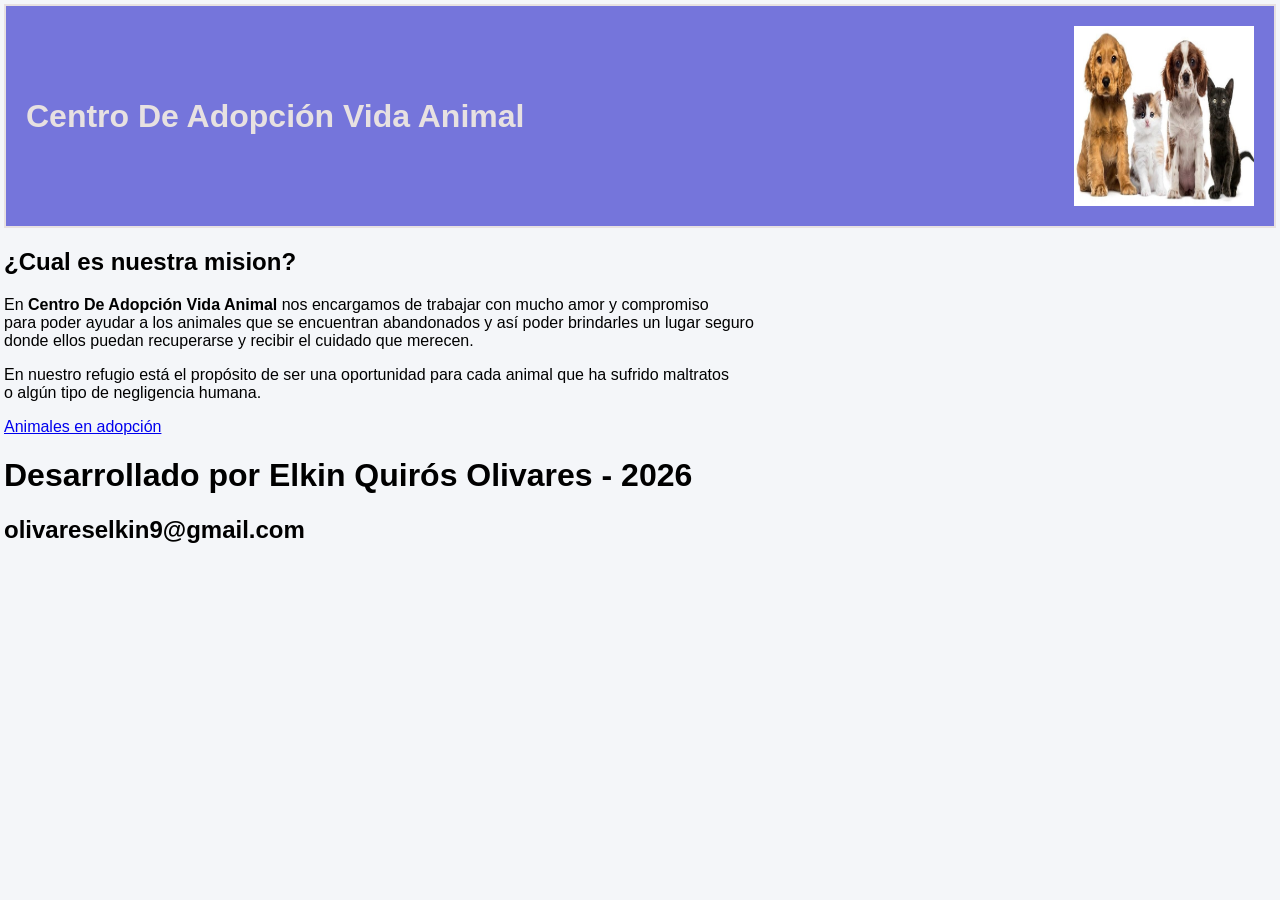
==== Proyecto_Elkin_Quiros/index.html @ 91556fff "Primer subida limpia" ====
<!DOCTYPE html>
<html lang="en">

<head>
    <meta charset="UTF-8">
    <meta name="viewport" content="width=device-width, initial-scale=1.0">
    <title>Refugio</title>
    <link rel="stylesheet" href="styles.css">
</head>

<body>
    <header>
        <h1>Centro De Adopción Vida Animal</h1>
        <img id="imagen" src="Imagen_Portada.jpeg" alt="">
    </header>

<div id="cajap"> 
    <h2>¿Cual es nuestra mision?</h2>
    <p>En <strong>Centro De Adopción Vida Animal</strong> nos encargamos de trabajar con mucho amor y compromiso <br>
        para poder ayudar a los animales que se encuentran abandonados y así poder brindarles un lugar seguro <br>
        donde ellos puedan recuperarse y recibir el cuidado que merecen.</p>
    <p>En nuestro refugio está el propósito de ser una oportunidad para cada animal que ha sufrido maltratos <br>
        o algún tipo de negligencia humana.</p></div>

    <a href="adopcion.html" id="boton">
        Animales en adopción
    </a>
    <br>


        <footer>
            <h1>Desarrollado por Elkin Quirós Olivares - 2026</h1>
            <h2>olivareselkin9@gmail.com</h2>
        </footer>
 
</body>

</html>
---- Proyecto_Elkin_Quiros/styles.css ----
body{
    margin: 4px;
    background-color:rgb(244, 246, 249);
    font-family: Arial, Helvetica, sans-serif;
}

header {
    display: flex;
    align-items: center;
    justify-content: space-between;
    padding: 20px;
    background-color: rgb(117, 117, 219);
    color: rgb(231, 225, 225);
    border: 2px solid;


     
}



#imagen {
    width: 180px;
    height: 180px;
    
}

.animales {
    display: flex;
    flex-wrap: wrap;        
    justify-content: center; 
    gap: 70px;               
    padding: 20px;
}


.perro1 {
    display: flex;
    flex-direction: column;
    align-items: center;
    width: 300px;             
    padding: 20px;
    background-color: rgb(222, 222, 231);
    color: rgb(59, 54, 54);
    border: 2px solid black;
    border-radius: 10px;    
}

.perroi {
    width: 300px;
    height: 300px;
    object-fit: cover; 
    border-radius: 10px; 
}

.perro2 {
    display: flex;
    flex-direction: column;
    align-items: center;
    width: 300px;              
    padding: 20px;
    background-color: rgb(222, 222, 231);
    color: rgb(59, 54, 54);
    border: 2px solid black;
    border-radius: 10px;    
}
.perroi2 {
    width: 300px;
    height: 300px;
    object-fit: cover; 
    border-radius: 10px; 
}
.perro3 {
    display: flex;
    flex-direction: column;
    align-items: center;
    width: 300px;              
    padding: 20px;
    background-color: rgb(222, 222, 231);
    color: rgb(59, 54, 54);
    border: 2px solid black;
    border-radius: 10px;    
}
.perroi3 {
    width: 300px;
    height: 300px;
    object-fit: cover; 
    border-radius: 10px;
}
.gato1 {
    display: flex;
    flex-direction: column;
    align-items: center;
    width: 300px;              
    padding: 20px;
    background-color: rgb(222, 222, 231);
    color: rgb(59, 54, 54);
    border: 2px solid black;
    border-radius: 10px;    
}
.gatoi1 {
    width: 300px;
    height: 300px;
    object-fit: cover; 
    border-radius: 10px;
}

.gato2 {
    display: flex;
    flex-direction: column;
    align-items: center;
    width: 300px;              
    padding: 20px;
    background-color: rgb(222, 222, 231);
    color: rgb(59, 54, 54);
    border: 2px solid black;
    border-radius: 10px;    
}
.gatoi2 {
    width: 300px;
    height: 300px;
    object-fit: cover; 
    border-radius: 10px;
}

.gato3 {
    display: flex;
    flex-direction: column;
    align-items: center;
    width: 300px;              
    padding: 20px;
    background-color: rgb(222, 222, 231);
    color: rgb(59, 54, 54);
    border: 2px solid black;
    border-radius: 10px;    
}
.gatoi3 {
    width: 300px;
    height: 300px;
    object-fit: cover; 
    border-radius: 10px;
}
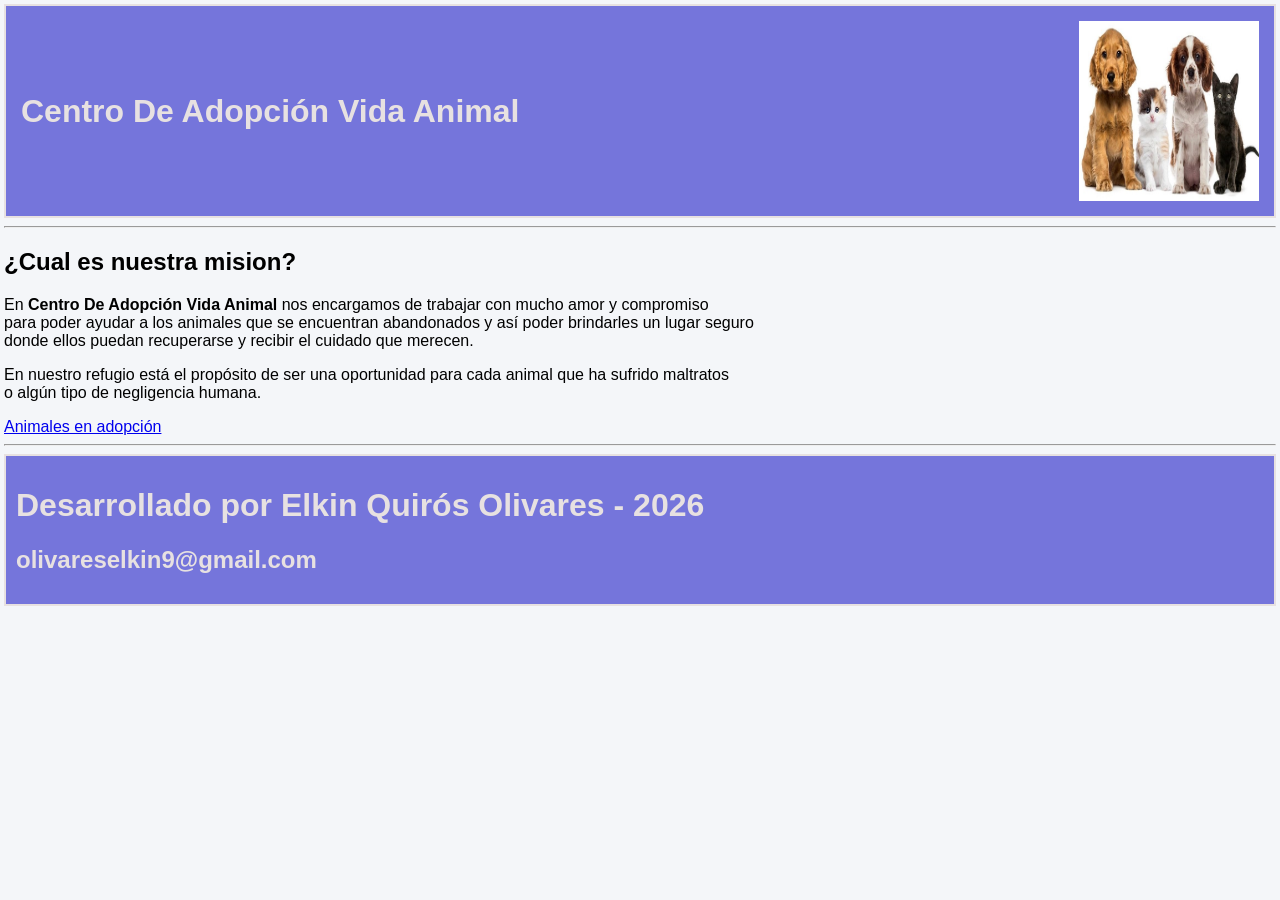
==== commit 517f61ae: "Configurando un poco" ====
--- a/Proyecto_Elkin_Quiros/index.html
+++ b/Proyecto_Elkin_Quiros/index.html
@@ -13,19 +13,21 @@
         <h1>Centro De Adopción Vida Animal</h1>
         <img id="imagen" src="Imagen_Portada.jpeg" alt="">
     </header>
-
+<hr>
 <div id="cajap"> 
     <h2>¿Cual es nuestra mision?</h2>
     <p>En <strong>Centro De Adopción Vida Animal</strong> nos encargamos de trabajar con mucho amor y compromiso <br>
         para poder ayudar a los animales que se encuentran abandonados y así poder brindarles un lugar seguro <br>
         donde ellos puedan recuperarse y recibir el cuidado que merecen.</p>
     <p>En nuestro refugio está el propósito de ser una oportunidad para cada animal que ha sufrido maltratos <br>
-        o algún tipo de negligencia humana.</p></div>
+        o algún tipo de negligencia humana.</p>
+    
+    </div>
 
     <a href="adopcion.html" id="boton">
         Animales en adopción
     </a>
-    <br>
+   <hr>
 
 
         <footer>
--- a/Proyecto_Elkin_Quiros/styles.css
+++ b/Proyecto_Elkin_Quiros/styles.css
@@ -8,7 +8,17 @@
     display: flex;
     align-items: center;
     justify-content: space-between;
-    padding: 20px;
+    padding: 15px;
+    background-color: rgb(117, 117, 219);
+    color: rgb(231, 225, 225);
+    border: 2px solid;
+
+
+     
+}
+
+footer {
+    padding: 10px;
     background-color: rgb(117, 117, 219);
     color: rgb(231, 225, 225);
     border: 2px solid;
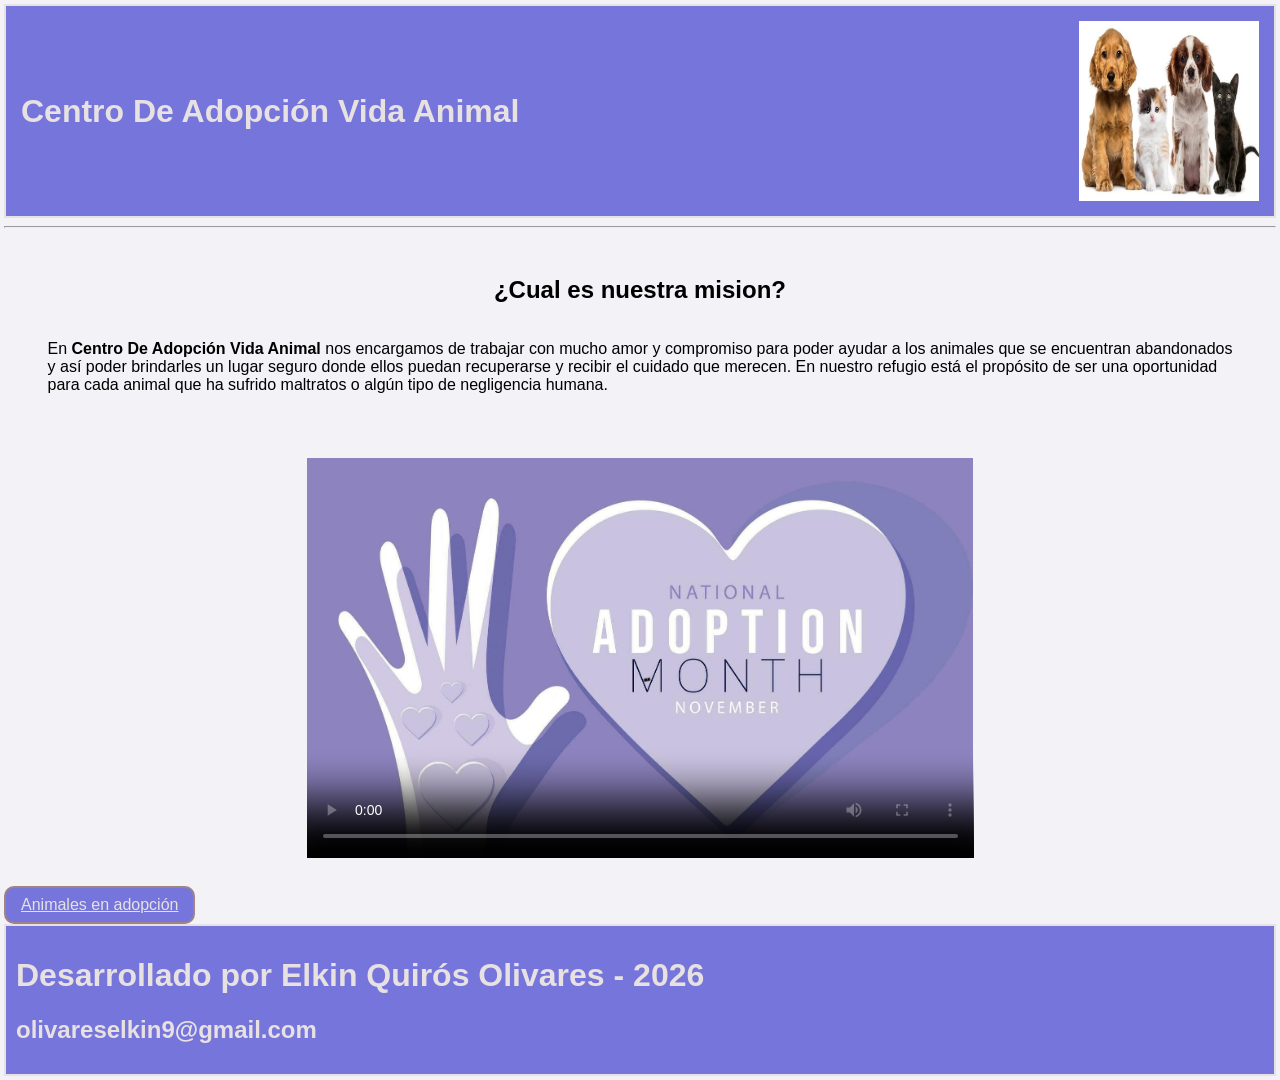
==== commit 4320cbfb: ""git commit -m "Agregue un video de mascotas, un poster y modifique el index.html y styles.css"" par" ====
--- a/Proyecto_Elkin_Quiros/index.html
+++ b/Proyecto_Elkin_Quiros/index.html
@@ -13,28 +13,36 @@
         <h1>Centro De Adopción Vida Animal</h1>
         <img id="imagen" src="Imagen_Portada.jpeg" alt="">
     </header>
-<hr>
-<div id="cajap"> 
-    <h2>¿Cual es nuestra mision?</h2>
-    <p>En <strong>Centro De Adopción Vida Animal</strong> nos encargamos de trabajar con mucho amor y compromiso <br>
-        para poder ayudar a los animales que se encuentran abandonados y así poder brindarles un lugar seguro <br>
-        donde ellos puedan recuperarse y recibir el cuidado que merecen.</p>
-    <p>En nuestro refugio está el propósito de ser una oportunidad para cada animal que ha sufrido maltratos <br>
-        o algún tipo de negligencia humana.</p>
-    
+    <hr>
+    <div id="cajap">
+        <h2>¿Cual es nuestra mision?</h2>
+        <p>En <strong>Centro De Adopción Vida Animal</strong> nos encargamos de trabajar con mucho amor y compromiso
+            para poder ayudar a los animales que se encuentran abandonados <br>y así poder brindarles un lugar seguro
+            donde ellos puedan recuperarse y recibir el cuidado que merecen. En nuestro refugio está el propósito de ser
+            una oportunidad <br> para cada animal que ha sufrido maltratos
+            o algún tipo de negligencia humana.</p>
     </div>
+<br>
+    <div id="video">
+        <video controls poster="poster.jpg">
+            <source src="Video_mascotas.mp4" type="video/mp4">
 
-    <a href="adopcion.html" id="boton">
+        </video>
+</div>
+      <br>
+
+       <a href="adopcion.html" id="boton">
         Animales en adopción
     </a>
-   <hr>
+   
+    <br>
 
 
-        <footer>
-            <h1>Desarrollado por Elkin Quirós Olivares - 2026</h1>
-            <h2>olivareselkin9@gmail.com</h2>
-        </footer>
- 
+    <footer>
+        <h1>Desarrollado por Elkin Quirós Olivares - 2026</h1>
+        <h2>olivareselkin9@gmail.com</h2>
+    </footer>
+
 </body>
 
 </html>
--- a/Proyecto_Elkin_Quiros/styles.css
+++ b/Proyecto_Elkin_Quiros/styles.css
@@ -1,6 +1,6 @@
-body{
+body {
     margin: 4px;
-    background-color:rgb(244, 246, 249);
+    background-color: rgb(242, 242, 247);
     font-family: Arial, Helvetica, sans-serif;
 }
 
@@ -14,7 +14,7 @@
     border: 2px solid;
 
 
-     
+
 }
 
 footer {
@@ -24,7 +24,33 @@
     border: 2px solid;
 
 
-     
+
+}
+
+#cajap {
+    display: flex;
+    flex-direction: column;
+    align-items: center;
+    padding: 20px;
+
+}
+
+#video {
+    display: flex;
+   
+    height: 400px;
+    justify-content: center;
+    padding: 10px;
+}
+
+#boton {
+    display: inline-block;
+    
+    padding: 8px 15px;
+    background-color: rgb(117, 117, 219);
+    color: rgb(231, 225, 225);
+    border-radius: 10px;
+    border: 2px solid rgb(160, 131, 131);
 }
 
 
@@ -32,14 +58,14 @@
 #imagen {
     width: 180px;
     height: 180px;
-    
+
 }
 
 .animales {
     display: flex;
-    flex-wrap: wrap;        
-    justify-content: center; 
-    gap: 70px;               
+    flex-wrap: wrap;
+    justify-content: center;
+    gap: 70px;
     padding: 20px;
 }
 
@@ -48,70 +74,75 @@
     display: flex;
     flex-direction: column;
     align-items: center;
-    width: 300px;             
+    width: 300px;
     padding: 20px;
     background-color: rgb(222, 222, 231);
     color: rgb(59, 54, 54);
     border: 2px solid black;
-    border-radius: 10px;    
+    border-radius: 10px;
 }
 
 .perroi {
     width: 300px;
     height: 300px;
-    object-fit: cover; 
-    border-radius: 10px; 
+    object-fit: cover;
+    border-radius: 10px;
 }
 
 .perro2 {
     display: flex;
     flex-direction: column;
     align-items: center;
-    width: 300px;              
+    width: 300px;
     padding: 20px;
     background-color: rgb(222, 222, 231);
     color: rgb(59, 54, 54);
     border: 2px solid black;
-    border-radius: 10px;    
+    border-radius: 10px;
 }
+
 .perroi2 {
     width: 300px;
     height: 300px;
-    object-fit: cover; 
-    border-radius: 10px; 
+    object-fit: cover;
+    border-radius: 10px;
 }
+
 .perro3 {
     display: flex;
     flex-direction: column;
     align-items: center;
-    width: 300px;              
+    width: 300px;
     padding: 20px;
     background-color: rgb(222, 222, 231);
     color: rgb(59, 54, 54);
     border: 2px solid black;
-    border-radius: 10px;    
+    border-radius: 10px;
 }
+
 .perroi3 {
     width: 300px;
     height: 300px;
-    object-fit: cover; 
+    object-fit: cover;
     border-radius: 10px;
 }
+
 .gato1 {
     display: flex;
     flex-direction: column;
     align-items: center;
-    width: 300px;              
+    width: 300px;
     padding: 20px;
     background-color: rgb(222, 222, 231);
     color: rgb(59, 54, 54);
     border: 2px solid black;
-    border-radius: 10px;    
+    border-radius: 10px;
 }
+
 .gatoi1 {
     width: 300px;
     height: 300px;
-    object-fit: cover; 
+    object-fit: cover;
     border-radius: 10px;
 }
 
@@ -119,17 +150,18 @@
     display: flex;
     flex-direction: column;
     align-items: center;
-    width: 300px;              
+    width: 300px;
     padding: 20px;
     background-color: rgb(222, 222, 231);
     color: rgb(59, 54, 54);
     border: 2px solid black;
-    border-radius: 10px;    
+    border-radius: 10px;
 }
+
 .gatoi2 {
     width: 300px;
     height: 300px;
-    object-fit: cover; 
+    object-fit: cover;
     border-radius: 10px;
 }
 
@@ -137,16 +169,17 @@
     display: flex;
     flex-direction: column;
     align-items: center;
-    width: 300px;              
+    width: 300px;
     padding: 20px;
     background-color: rgb(222, 222, 231);
     color: rgb(59, 54, 54);
     border: 2px solid black;
-    border-radius: 10px;    
+    border-radius: 10px;
 }
+
 .gatoi3 {
     width: 300px;
     height: 300px;
-    object-fit: cover; 
+    object-fit: cover;
     border-radius: 10px;
-}
+}
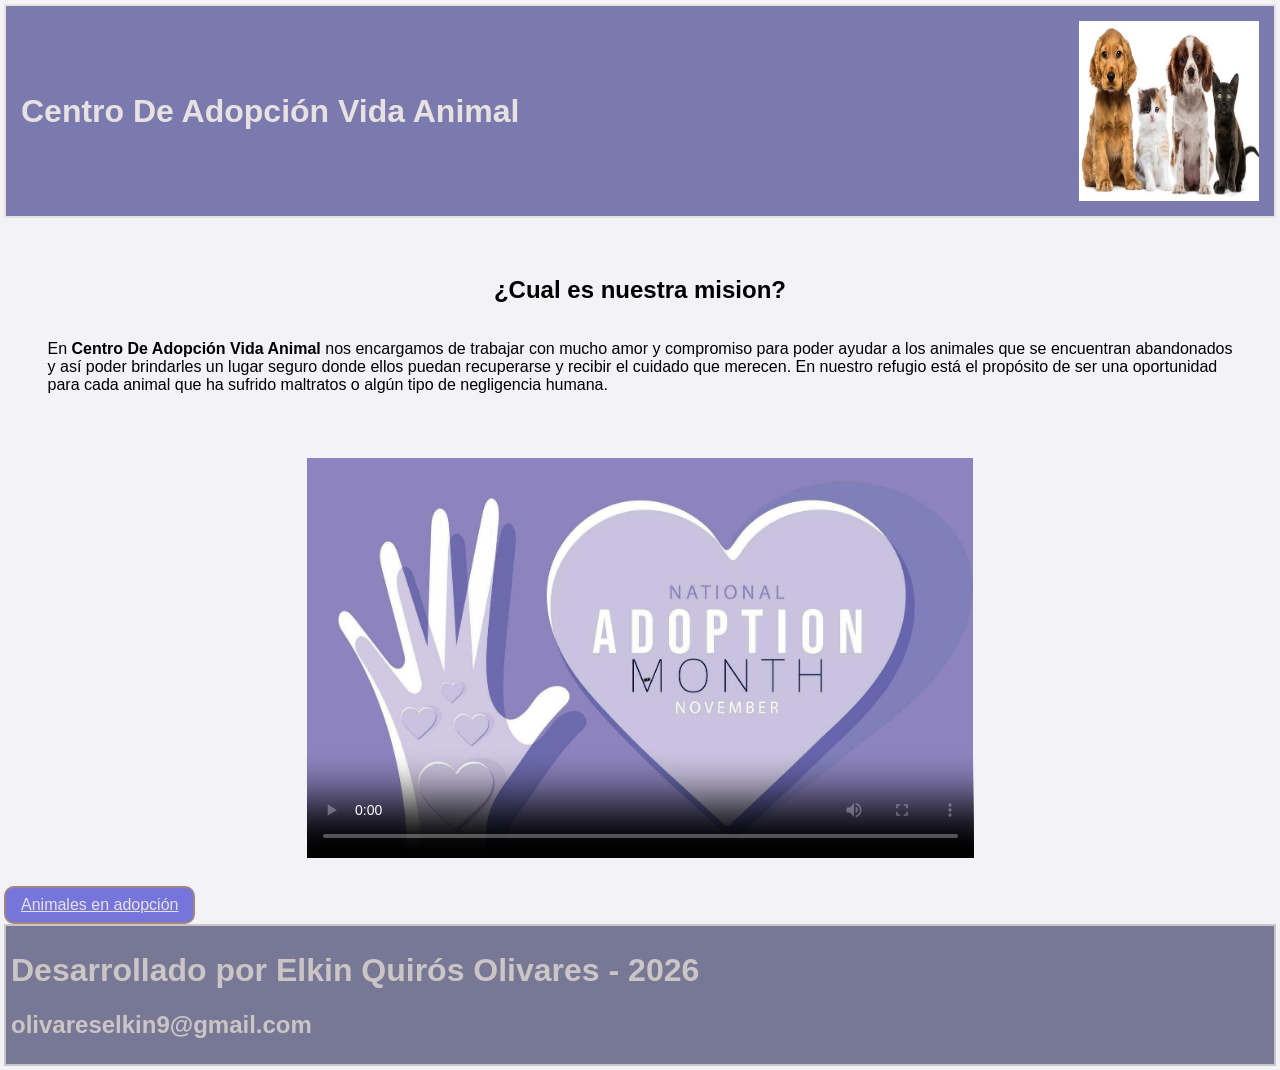
==== commit 9663b59a: "Me encargue de agregar un footer a ambas paginas, ademas de modificar el color del header y el foote" ====
--- a/Proyecto_Elkin_Quiros/index.html
+++ b/Proyecto_Elkin_Quiros/index.html
@@ -13,7 +13,7 @@
         <h1>Centro De Adopción Vida Animal</h1>
         <img id="imagen" src="Imagen_Portada.jpeg" alt="">
     </header>
-    <hr>
+    <br>
     <div id="cajap">
         <h2>¿Cual es nuestra mision?</h2>
         <p>En <strong>Centro De Adopción Vida Animal</strong> nos encargamos de trabajar con mucho amor y compromiso
--- a/Proyecto_Elkin_Quiros/styles.css
+++ b/Proyecto_Elkin_Quiros/styles.css
@@ -9,7 +9,7 @@
     align-items: center;
     justify-content: space-between;
     padding: 15px;
-    background-color: rgb(117, 117, 219);
+    background-color: rgb(122, 122, 175);
     color: rgb(231, 225, 225);
     border: 2px solid;
 
@@ -18,9 +18,9 @@
 }
 
 footer {
-    padding: 10px;
-    background-color: rgb(117, 117, 219);
-    color: rgb(231, 225, 225);
+    padding: 5px;
+    background-color: rgb(119, 119, 150);
+    color: rgb(204, 197, 197);
     border: 2px solid;
 
 
@@ -37,7 +37,6 @@
 
 #video {
     display: flex;
-   
     height: 400px;
     justify-content: center;
     padding: 10px;
@@ -45,7 +44,6 @@
 
 #boton {
     display: inline-block;
-    
     padding: 8px 15px;
     background-color: rgb(117, 117, 219);
     color: rgb(231, 225, 225);
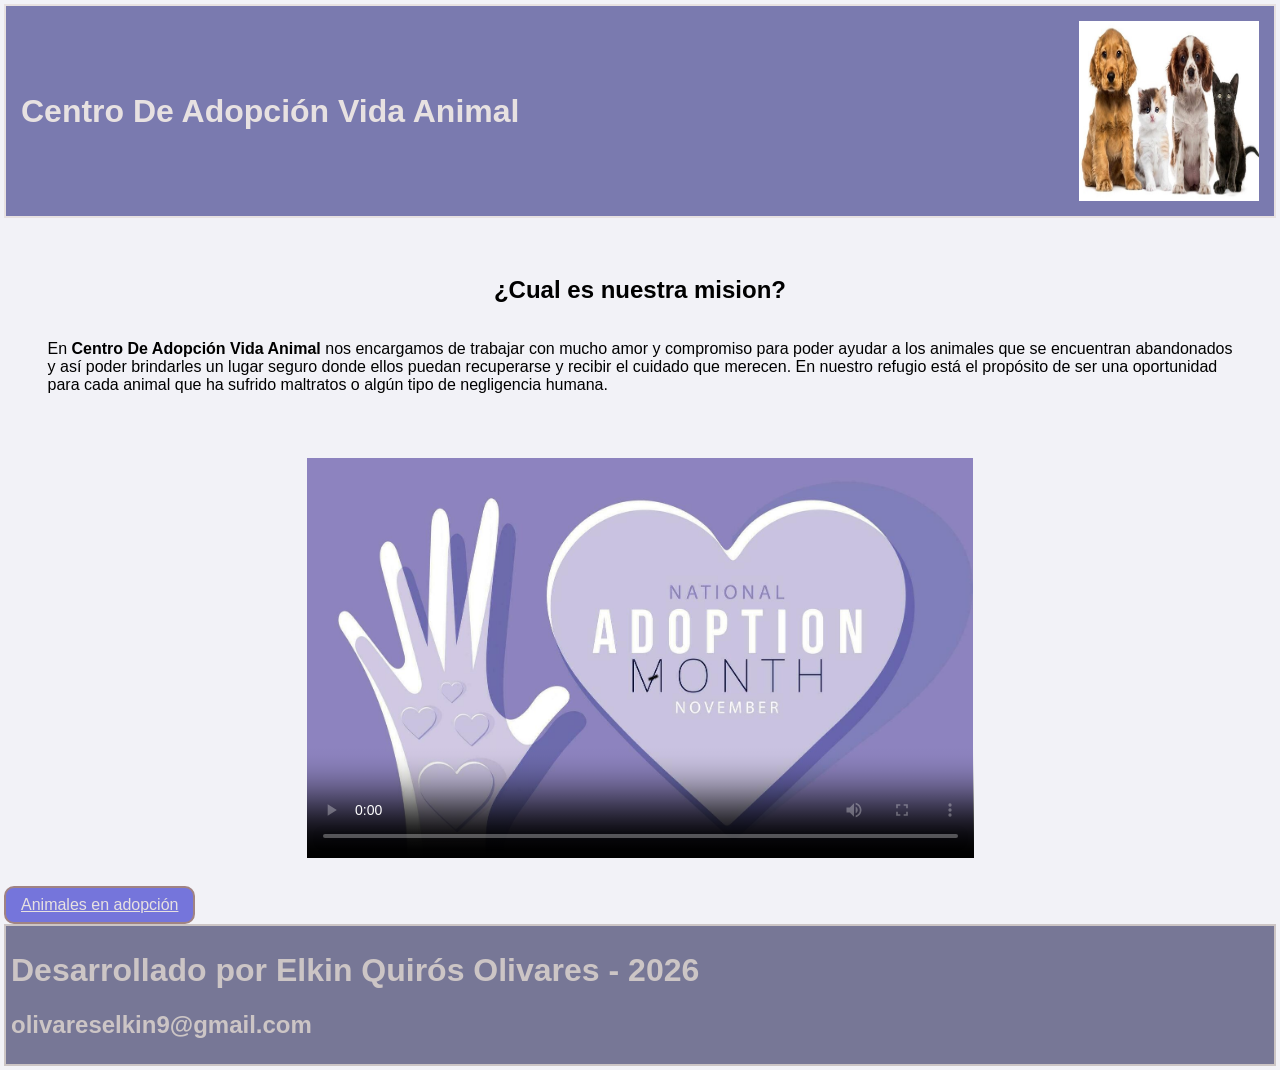
==== commit 0e32eee1: "Me encargue de modificar el diseño del header y el footer, ademas de agregar una lista con las carac" ====
--- a/Proyecto_Elkin_Quiros/index.html
+++ b/Proyecto_Elkin_Quiros/index.html
@@ -22,21 +22,23 @@
             una oportunidad <br> para cada animal que ha sufrido maltratos
             o algún tipo de negligencia humana.</p>
     </div>
-<br>
+
+    <br>
+
     <div id="video">
         <video controls poster="poster.jpg">
             <source src="Video_mascotas.mp4" type="video/mp4">
 
         </video>
-</div>
-      <br>
+    </div>
 
-       <a href="adopcion.html" id="boton">
+    <br>
+
+    <a href="adopcion.html" id="boton">
         Animales en adopción
     </a>
-   
+
     <br>
-
 
     <footer>
         <h1>Desarrollado por Elkin Quirós Olivares - 2026</h1>
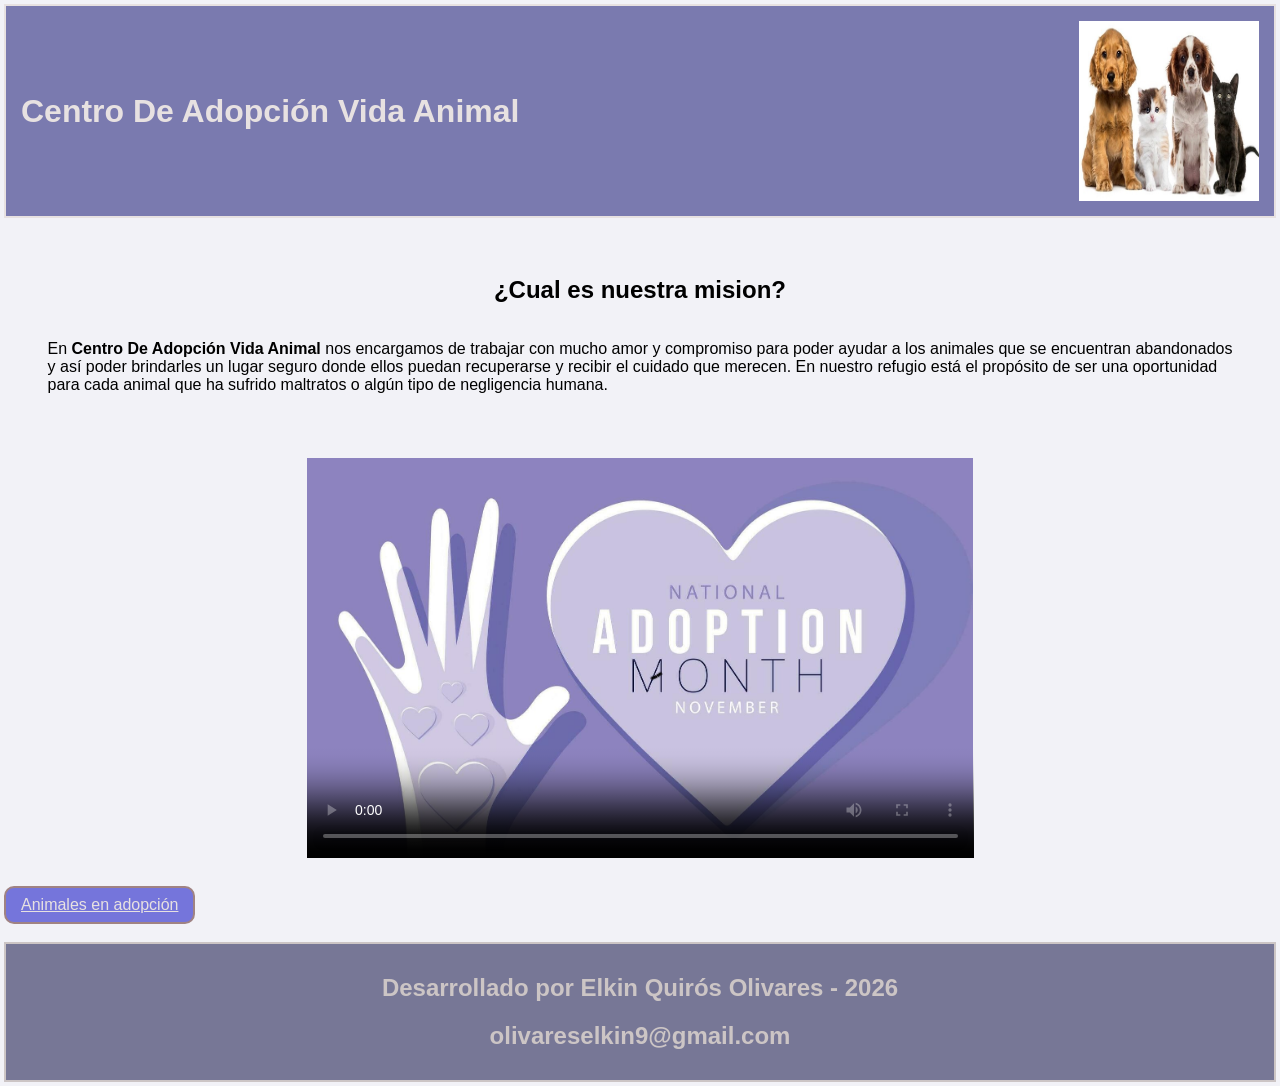
==== commit b3e583f4: "Me encargue de termniar todos los detalles del formulario de adopción, como el action, los labels, l" ====
--- a/Proyecto_Elkin_Quiros/index.html
+++ b/Proyecto_Elkin_Quiros/index.html
@@ -8,13 +8,13 @@
     <link rel="stylesheet" href="styles.css">
 </head>
 
-<body>
-    <header>
-        <h1>Centro De Adopción Vida Animal</h1>
-        <img id="imagen" src="Imagen_Portada.jpeg" alt="">
+<body> <!--El body se encarga de contener todo lo que se encuentra en la pagina. (El cuerpo de la pagina.-->
+    <header> <!--Es el encabezado de la pagina.-->
+        <h1>Centro De Adopción Vida Animal</h1> <!--Usamaos la etique h1 para el titulo de la pagina.-->
+        <img id="imagen" src="Imagen_Portada.jpeg" alt="portada del refugio"> <!--Es la imagen de portada.-->
     </header>
-    <br>
-    <div id="cajap">
+    <br> <!--Son los saltos de linea.-->
+    <div id="cajap"> <!--Usamos el div para poder contener un titulo pequeño y los parrafos.-->
         <h2>¿Cual es nuestra mision?</h2>
         <p>En <strong>Centro De Adopción Vida Animal</strong> nos encargamos de trabajar con mucho amor y compromiso
             para poder ayudar a los animales que se encuentran abandonados <br>y así poder brindarles un lugar seguro
@@ -25,7 +25,7 @@
 
     <br>
 
-    <div id="video">
+    <div id="video"> <!--Aqui estamos usando los controles basicos de un video para reproducirlo.-->
         <video controls poster="poster.jpg">
             <source src="Video_mascotas.mp4" type="video/mp4">
 
@@ -35,13 +35,14 @@
     <br>
 
     <a href="adopcion.html" id="boton">
+        <!-- Aqui estamos usando <a> para poder redirigir al usuario a la pagina de adopción.-->
         Animales en adopción
     </a>
 
     <br>
-
-    <footer>
-        <h1>Desarrollado por Elkin Quirós Olivares - 2026</h1>
+    <br>
+    <footer> <!--El footer es un pie de pagina, lo usamos para dar una informacion extra.-->
+        <h2>Desarrollado por Elkin Quirós Olivares - 2026</h2>
         <h2>olivareselkin9@gmail.com</h2>
     </footer>
 
--- a/Proyecto_Elkin_Quiros/styles.css
+++ b/Proyecto_Elkin_Quiros/styles.css
@@ -18,7 +18,8 @@
 }
 
 footer {
-    padding: 5px;
+    padding: 10px;
+    text-align: center;
     background-color: rgb(119, 119, 150);
     color: rgb(204, 197, 197);
     border: 2px solid;
@@ -50,8 +51,6 @@
     border-radius: 10px;
     border: 2px solid rgb(160, 131, 131);
 }
-
-
 
 #imagen {
     width: 180px;
@@ -180,4 +179,15 @@
     height: 300px;
     object-fit: cover;
     border-radius: 10px;
+}
+
+#formulario {
+    display: flex;
+    flex-direction: column;
+    align-items: center;
+    padding: 20px;
+    background-color: rgb(222, 222, 231);
+    color: rgb(59, 54, 54);
+    border: 2px solid black;
+    border-radius: 10px;
 }
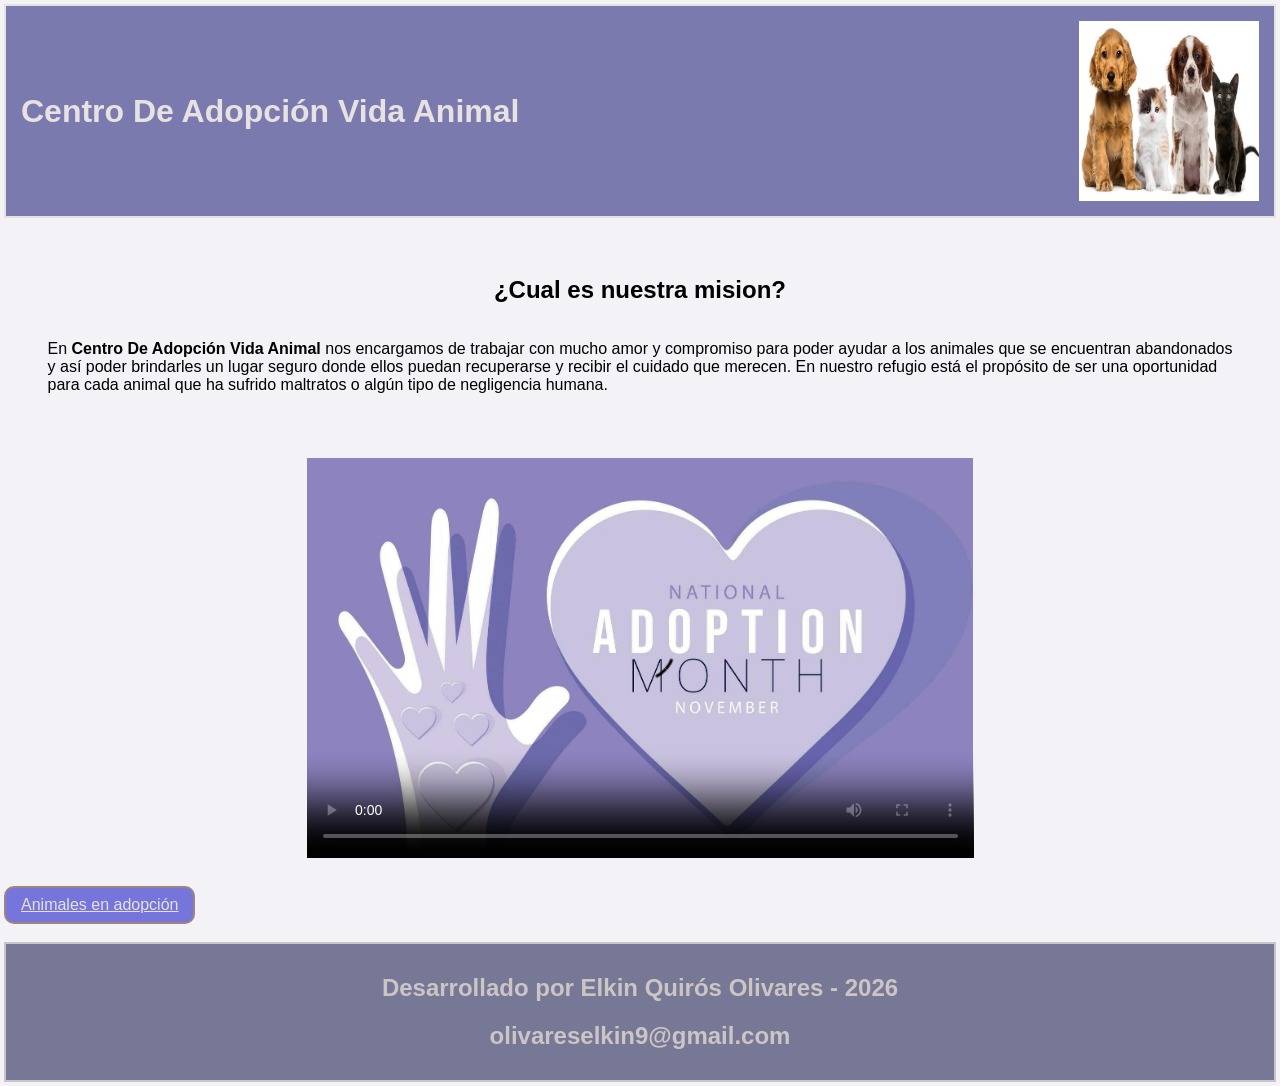
==== commit 2a16d918: "Me encargue de hacer unos cambios en los archivos index.html. adopcion.html y styles.css, solo agreg" ====
--- a/Proyecto_Elkin_Quiros/index.html
+++ b/Proyecto_Elkin_Quiros/index.html
@@ -46,6 +46,6 @@
         <h2>olivareselkin9@gmail.com</h2>
     </footer>
 
-</body>
+</body> <!--Cerramos el body, que es el cuerpo de la pagina.-->
 
 </html>
--- a/Proyecto_Elkin_Quiros/styles.css
+++ b/Proyecto_Elkin_Quiros/styles.css
@@ -1,90 +1,96 @@
+
+
+/*El body es el cuepo de la pagina, aqui le damos sus propiedades como el margen, el color de fondo y la fuente.*/
+
 body {
-    margin: 4px;
-    background-color: rgb(242, 242, 247);
-    font-family: Arial, Helvetica, sans-serif;
+    margin: 4px; /*Usamos el margin para darle un poco de espacio a su alrededor, para que no este tan pegado a los bordes de la pagina.*/
+    background-color: rgb(242, 242, 247); /*EL backgrund-color es para darle el color de fondo a la pagina.*/
+    font-family: Arial, Helvetica, sans-serif; /* El font-famyli es para darle un tipo de letra en especifico a la pagina*/
 }
 
-header {
-    display: flex;
-    align-items: center;
-    justify-content: space-between;
-    padding: 15px;
-    background-color: rgb(122, 122, 175);
-    color: rgb(231, 225, 225);
-    border: 2px solid;
+header { /* El header es el enbabezado de la pagina */
+    display: flex; /*Lo use para poder ordenar los elementos de formas separada*/
+    align-items: center;/* lo use para que los elementos se alineen al centro de forma vertical*/
+    justify-content: space-between; /*Es para que un elemento se mantenga a la derecha y otro a la izquierda*/
+    padding: 15px; /*El padding es para darle un poco de espacio a su alrededor, para que no este tan pegado a los bordes del header.*/
+    background-color: rgb(122, 122, 175); /*El background-color es para darle el color de fondo al header.*/
+    color: rgb(231, 225, 225); /*El color es para darle el color a las letras del header.*/
+    border: 2px solid; /*es para que el header tenga un borde, el 2px es el grueso del borde, y el solid es para que el borde sea solido.*/
 
 
 
 }
 
 footer {
-    padding: 10px;
-    text-align: center;
-    background-color: rgb(119, 119, 150);
-    color: rgb(204, 197, 197);
-    border: 2px solid;
+    padding: 10px; /*El padding es para darle un poco de espacio a su alrededor, para que no este tan pegado a los bordes del footer.*/
+    text-align: center; /*El text-align es para alinear el texto al centro del footer.*/
+    background-color: rgb(119, 119, 150); /*El background-color es para darle el color de fondo al footer.*/
+    color: rgb(204, 197, 197); /*El color es para darle el color a las letras del footer.*/
+    border: 2px solid; /*es para que el footer tenga un borde, el 2px es el grueso del borde, y el solid es para que el borde sea solido.*/
 
 
 
 }
 
-#cajap {
-    display: flex;
-    flex-direction: column;
-    align-items: center;
-    padding: 20px;
+#cajap { /*Aqui estamos llamando al div con el id cajap, para darle algunas prpiedades.*/
+    display: flex; /*Lo use para poder ordenar los elementos de formas separada*/
+    flex-direction: column; /*Lo use para que los elementos se ordenen de forma vertical, es decir, uno debajo del otro.*/
+    align-items: center; /* Es para que los elementos se alineen al centro de forma vertical*/
+    padding: 20px; /*El padding es para darle un poco de espacio a su alrededor, para que no este tan pegado a los bordes del div.*/
 
 }
 
-#video {
-    display: flex;
-    height: 400px;
-    justify-content: center;
-    padding: 10px;
+#video { /*Aqui estamos llamando al video con el id video, para darle algunas prpiedades.*/
+    display: flex; /*Lo use para poder ordenar los elementos de formas separada*/
+    height: 400px; /* Aqui le estamos dando tamaño al video (height es para darle la altura al video).*/
+    justify-content: center; /*Es para que el video se mantenga al centro del div.*/
+    padding: 10px; /*El padding es para darle un poco de espacio a su alrededor, para que no este tan pegado a los bordes del div.*/
 }
 
 #boton {
-    display: inline-block;
-    padding: 8px 15px;
+    display: inline-block; /*es una forma de convertir algo (como un enlace) en una cajita personalizable sin que ocupe toda la línea.*/
+    padding: 8px 15px; /*En este caso usamos el padding de dos formas, el primero el vertical y el segundo el horizontal.*/
     background-color: rgb(117, 117, 219);
     color: rgb(231, 225, 225);
-    border-radius: 10px;
+    border-radius: 10px; /*El border-radius es para darle bordes redondeados al boton, el 10px es el grado de redondez que queremos darle.*/
     border: 2px solid rgb(160, 131, 131);
 }
 
-#imagen {
-    width: 180px;
-    height: 180px;
+#imagen { /*Aqui estamos llamando a la imagen con el id imagen (Imagen portada).*/
+    width: 180px; /*Ancho de la imagen*/
+    height: 180px; /*Altura de la imagen*/
 
 }
 
-.animales {
-    display: flex;
-    flex-wrap: wrap;
-    justify-content: center;
-    gap: 70px;
-    padding: 20px;
+.animales { /*Esta es la caja que contiene a las mascotas en adopción.*/
+    display: flex; /*Lo use para poder ordenar los elementos de formas separada*/
+    flex-wrap: wrap; /* lo use para que los elementos se puedan mover a la siguiente linea si no hay suficiente espacio en la linea actual.*/
+    justify-content: center; /*Es para que los elementos se mantengan al centro del div.*/
+    gap: 70px; /*E gap le da un espacio entre los elementos que estan dentro del div, en este caso entre las mascotas en adopción.*/
+    padding: 20px; /*El padding es para darle un poco de espacio a su alrededor, para que no este tan pegado a los bordes del div.*/
 }
 
 
-.perro1 {
-    display: flex;
-    flex-direction: column;
-    align-items: center;
-    width: 300px;
-    padding: 20px;
-    background-color: rgb(222, 222, 231);
-    color: rgb(59, 54, 54);
-    border: 2px solid black;
-    border-radius: 10px;
+.perro1 { /*Esta es la caja que contiene a la primera mascota en adopción, en este caso el perro Rocky.*/
+    display: flex; /*Lo use para poder ordenar los elementos de formas separada*/
+    flex-direction: column; /*Lo use para que los elementos se ordenen de forma vertical, es decir, uno debajo del otro.*/
+    align-items: center; /* Es para que los elementos se alineen al centro de forma vertical*/
+    width: 300px; /*Ancho de la caja que contiene a la mascota en adopción.*/
+    padding: 20px; /*El padding es para darle un poco de espacio a su alrededor, para que no este tan pegado a los bordes del div.*/
+    background-color: rgb(222, 222, 231); /*El background-color es para darle el color de fondo a la caja que contiene a la mascota en adopción.*/
+    color: rgb(59, 54, 54); /*El color es para darle el color a las letras de la caja que contiene a la mascota en adopción.*/
+    border: 2px solid black; /*es para que la caja que contiene a la mascota en adopción tenga un borde, el 2px es el grueso del borde, y el solid es para que el borde sea solido.*/
+    border-radius: 10px; /*El border-radius es para darle bordes redondeados a la caja que contiene a la mascota en adopción, el 10px es el grado de redondez que queremos darle.*/
 }
 
-.perroi {
-    width: 300px;
-    height: 300px;
-    object-fit: cover;
-    border-radius: 10px;
+.perroi { /*Esta es la imagen de la primera mascota en adopción, en este caso el perro Rocky.*/
+    width: 300px; /*Ancho de la imagen.*/
+    height: 300px; /*Altura de la imagen.*/
+    object-fit: cover; /*Ajusta la imagen para que cubra el espacio sin que se deforme.*/
+    border-radius: 10px; /*El border-radius es para darle bordes redondeados a la imagen de la mascota en adopción, el 10px es el grado de redondez que queremos darle.*/
 }
+
+/*Todas las mascotas en adopción tienen las mismas propiedades.*/
 
 .perro2 {
     display: flex;
@@ -182,12 +188,12 @@
 }
 
 #formulario {
-    display: flex;
-    flex-direction: column;
-    align-items: center;
-    padding: 20px;
-    background-color: rgb(222, 222, 231);
-    color: rgb(59, 54, 54);
-    border: 2px solid black;
-    border-radius: 10px;
+    display: flex; /*Lo use para poder ordenar los elementos de formas separada*/
+    flex-direction: column; /*Lo use para que los elementos se ordenen de forma vertical, es decir, uno debajo del otro.*/
+    align-items: center; /* Es para que los elementos se alineen al centro de forma vertical*/
+    padding: 20px; /*El padding es para darle un poco de espacio a su alrededor, para que no este tan pegado a los bordes del div.*/
+    background-color: rgb(222, 222, 231); /*El background-color es para darle el color de fondo a la caja que contiene al formulario de contacto.*/
+    color: rgb(59, 54, 54); /*El color es para darle el color a las letras de la caja que contiene al formulario de contacto.*/
+    border: 2px solid black; /*es para que la caja que contiene al formulario de contacto tenga un borde, el 2px es el grueso del borde, y el solid es para que el borde sea solido.*/
+    border-radius: 10px; /*El border-radius es para darle bordes redondeados a la caja que contiene al formulario de contacto, el 10px es el grado de redondez que queremos darle.*/
 }
